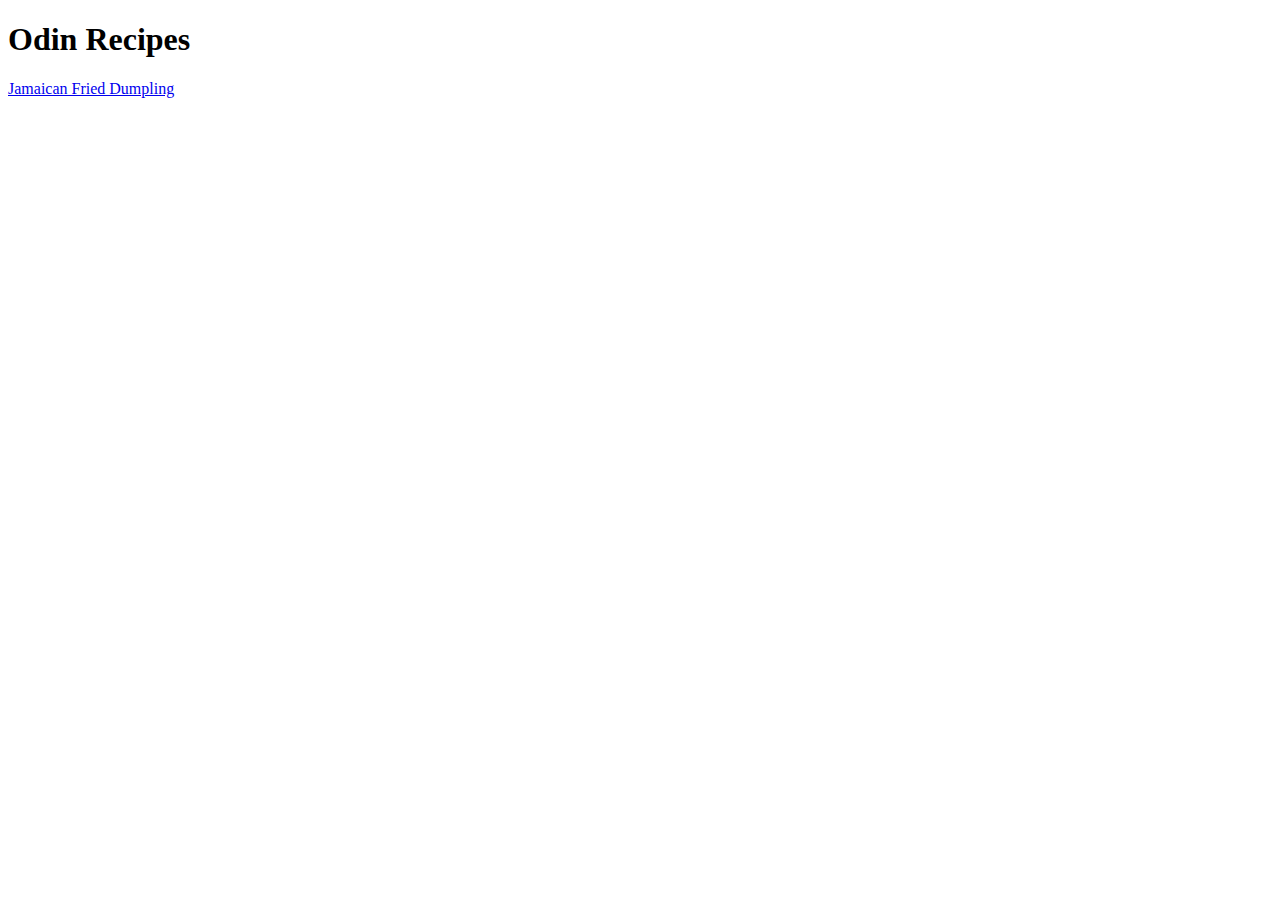
==== index.html @ 62171a8e "Create homepage and created a link on the page." ====
<!DOCTYPE html>
<html lang="en">
<head>
  <meta charset="UTF-8">
  <title>odin recipes</title>
</head>

    <body>
        <h1>Odin Recipes</h1>
        <a href="recipes/jamaican fried dumpling.html">Jamaican Fried Dumpling</a>
    </body>
</html>
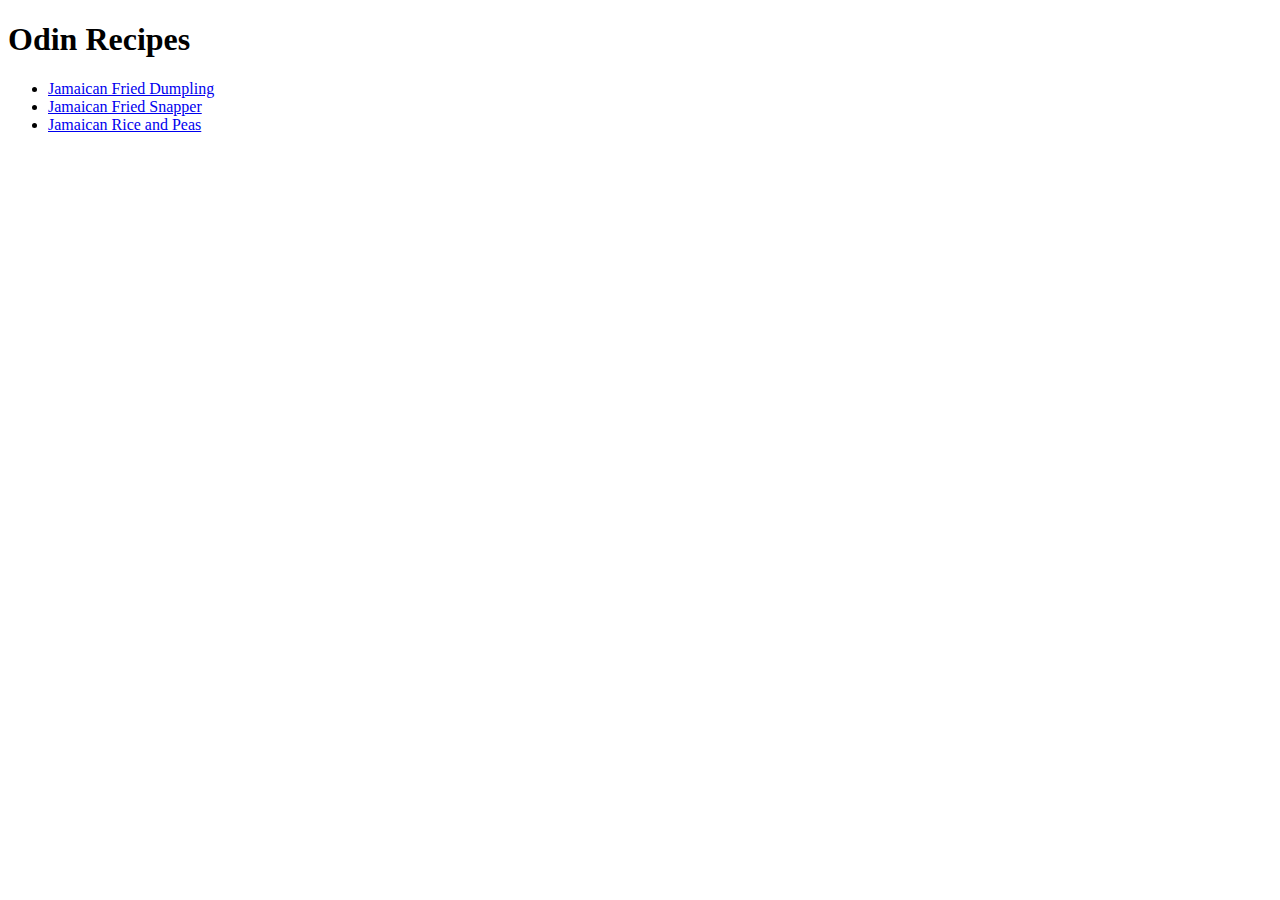
==== commit 9c09620b: "Added two more recipe links and organized them." ====
--- a/index.html
+++ b/index.html
@@ -7,6 +7,16 @@
 
     <body>
         <h1>Odin Recipes</h1>
+        <ul>
+            <li>
         <a href="recipes/jamaican fried dumpling.html">Jamaican Fried Dumpling</a>
+            </li>
+            <li>
+        <a href="recipes/jamaican fried snapper.html">Jamaican Fried Snapper</a>
+            </li>
+            <li>
+        <a href="recipes/jamaican rice and peas.html">Jamaican Rice and Peas</a>
+            </li>
+        </ul>
     </body>
 </html>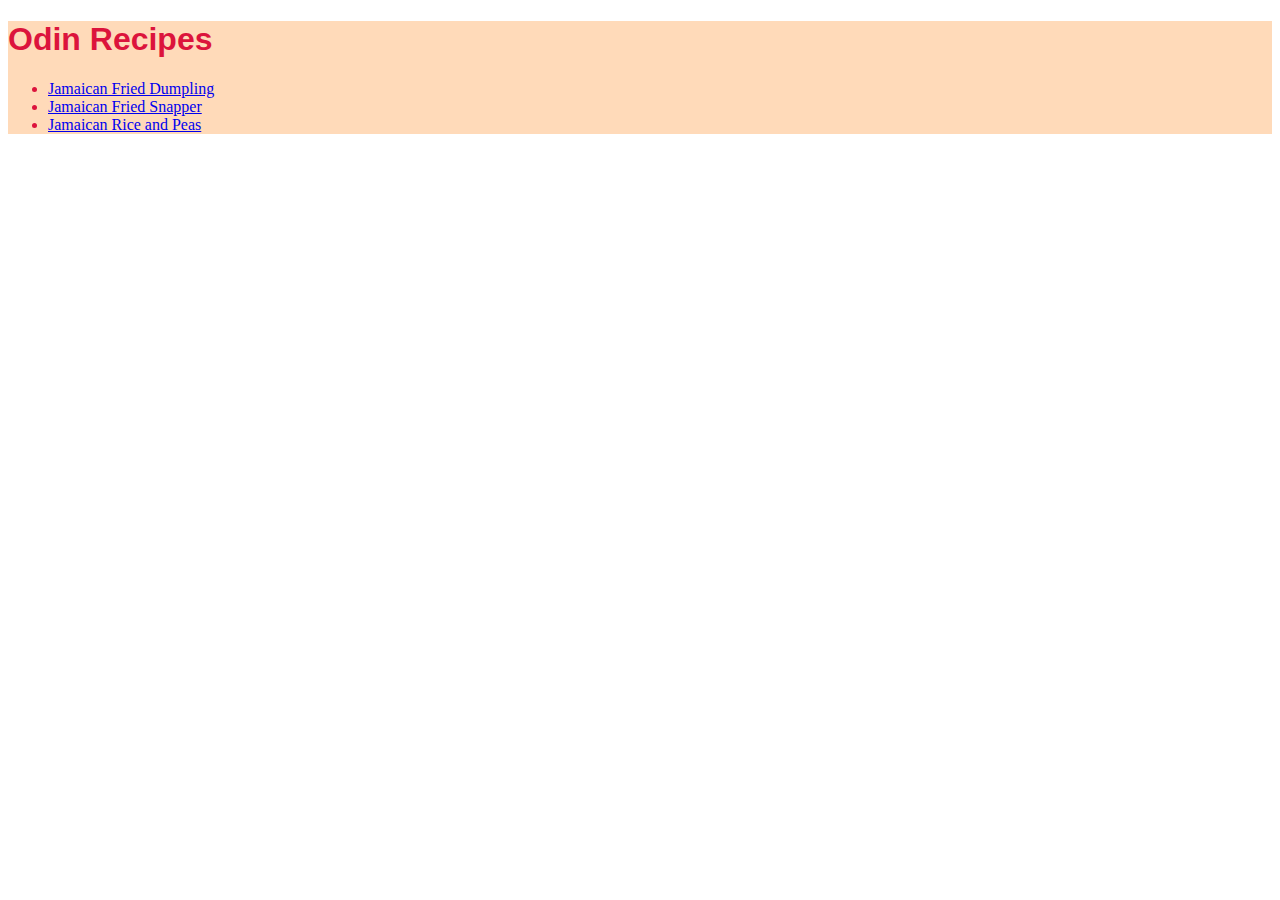
==== commit 8722cf12: "Added color to my main page" ====
--- a/index.html
+++ b/index.html
@@ -3,10 +3,11 @@
 <head>
   <meta charset="UTF-8">
   <title>odin recipes</title>
+  <link rel="stylesheet" href="stylesheet.css">
 </head>
 
-    <body>
-        <h1>Odin Recipes</h1>
+    <div><body>
+      <h1>Odin Recipes</h1>
         <ul>
             <li>
         <a href="recipes/jamaican fried dumpling.html">Jamaican Fried Dumpling</a>
@@ -19,4 +20,4 @@
             </li>
         </ul>
     </body>
-</html>+</html></div>--- a/stylesheet.css
+++ b/stylesheet.css
@@ -0,0 +1,12 @@
+div {
+    background-color: peachpuff;
+}
+
+h1 {
+    font-family: 'Franklin Gothic Medium', 'Arial Narrow', Arial, sans-serif;
+    color: crimson
+}
+
+ul {
+    color: crimson;
+}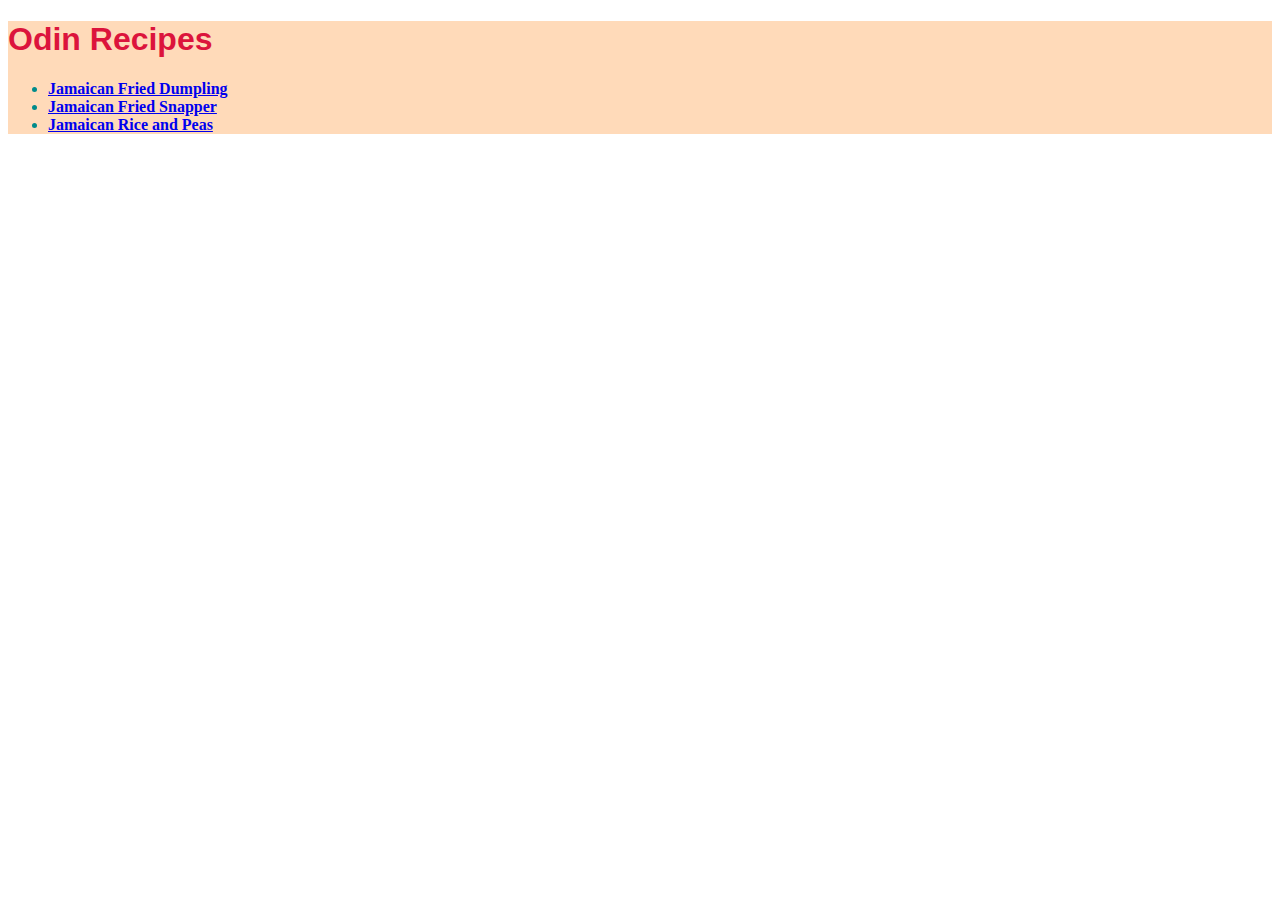
==== commit 69535fd9: "Applied same colors and changes to all pages" ====
--- a/index.html
+++ b/index.html
@@ -10,13 +10,13 @@
       <h1>Odin Recipes</h1>
         <ul>
             <li>
-        <a href="recipes/jamaican fried dumpling.html">Jamaican Fried Dumpling</a>
+        <a href="jamaican fried dumpling.html">Jamaican Fried Dumpling</a>
             </li>
             <li>
-        <a href="recipes/jamaican fried snapper.html">Jamaican Fried Snapper</a>
+        <a href="jamaican fried snapper.html">Jamaican Fried Snapper</a>
             </li>
             <li>
-        <a href="recipes/jamaican rice and peas.html">Jamaican Rice and Peas</a>
+        <a href="jamaican rice and peas.html">Jamaican Rice and Peas</a>
             </li>
         </ul>
     </body>
--- a/stylesheet.css
+++ b/stylesheet.css
@@ -2,11 +2,12 @@
     background-color: peachpuff;
 }
 
-h1 {
-    font-family: 'Franklin Gothic Medium', 'Arial Narrow', Arial, sans-serif;
+h1, h2 {
+    font-family: 'Lucida Sans', 'Lucida Sans Regular', 'Lucida Grande', 'Lucida Sans Unicode', Geneva, Verdana, sans-serif;
     color: crimson
 }
 
-ul {
-    color: crimson;
-}+p, ul, ol {
+    color: darkcyan;
+    font-weight: 800;
+}
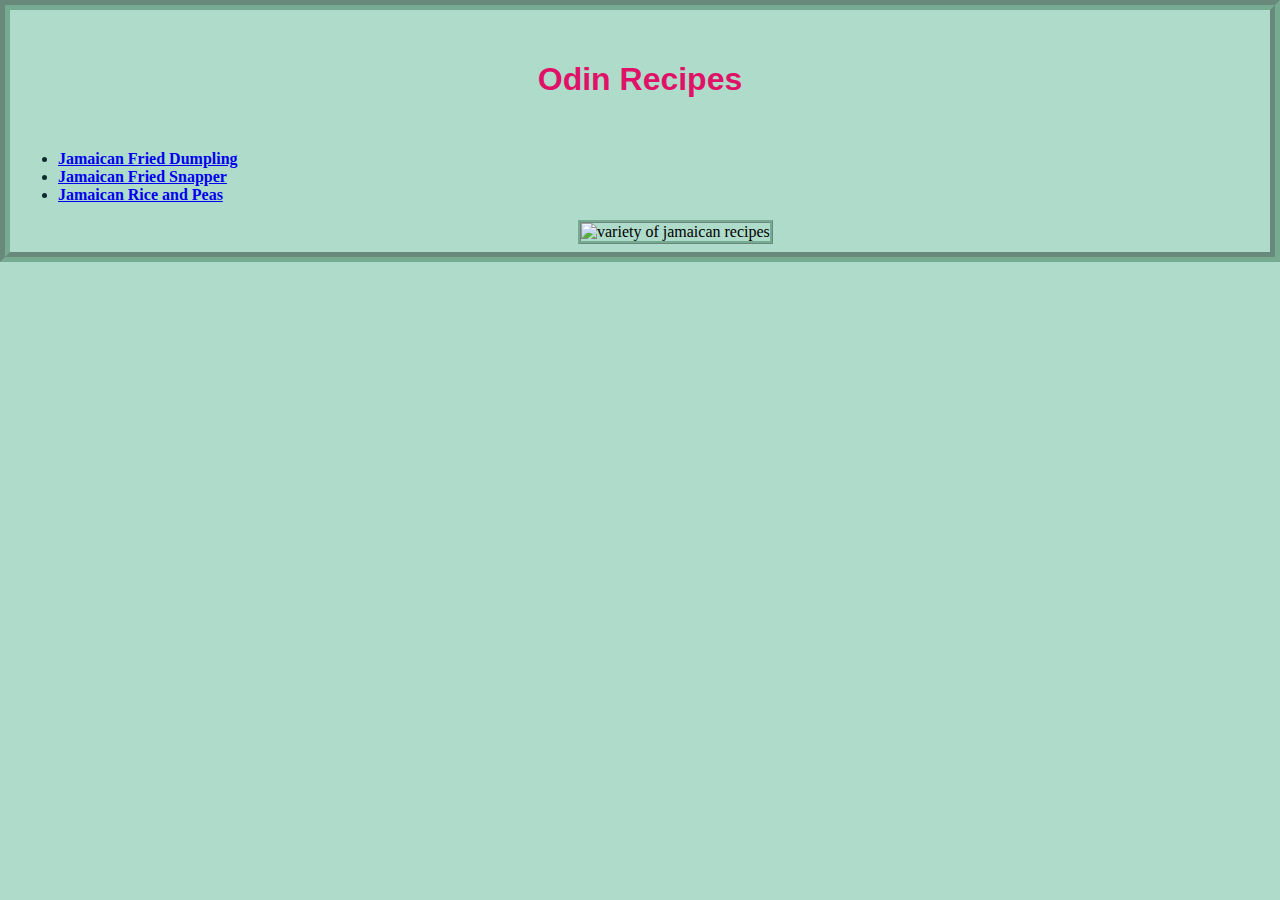
==== commit 638f29a4: "borders, alignment, padding, margins, color scheme" ====
--- a/index.html
+++ b/index.html
@@ -6,7 +6,7 @@
   <link rel="stylesheet" href="stylesheet.css">
 </head>
 
-    <div><body>
+    <body>
       <h1>Odin Recipes</h1>
         <ul>
             <li>
@@ -19,5 +19,6 @@
         <a href="jamaican rice and peas.html">Jamaican Rice and Peas</a>
             </li>
         </ul>
+        <img id="recipes" src="https://www.myforkinglife.com/wp-content/uploads/2021/10/jamaican-recipes-1-720x960.jpg" alt="variety of jamaican recipes">
     </body>
-</html></div>+</html>--- a/stylesheet.css
+++ b/stylesheet.css
@@ -1,13 +1,48 @@
-div {
-    background-color: peachpuff;
+html {
+    background-color:rgb(174, 219, 202);
+    border-color:rgba(35, 100, 62, 0.397);
+    border-style: groove;
+    border-width: 10px;
 }
 
 h1, h2 {
     font-family: 'Lucida Sans', 'Lucida Sans Regular', 'Lucida Grande', 'Lucida Sans Unicode', Geneva, Verdana, sans-serif;
-    color: crimson
+    color: rgb(224, 18, 104);
+    text-align:center;
+}
+
+h1{
+    padding: 30px;
+}
+
+div {
+    margin-left: 900px;
+    margin-right: 50px;
+    display: block;
+    margin-top: -300px
+}
+
+.photos, #recipes {
+    height: 720px;
+    width: 720px;
+    border-style: ridge;
+    border-color: rgba(35, 100, 62, 0.397); 
+}
+
+.photos {
+    margin-left: 50px;
+}
+
+#recipes {
+    margin-left: 560px;
 }
 
 p, ul, ol {
-    color: darkcyan;
+    color: rgb(14, 44, 44);
     font-weight: 800;
 }
+
+/* add individual padding to pages and items
+2. align pictures on left and text on right
+4. put everything except title in box with bg color
+5. block list on homepage and space them out